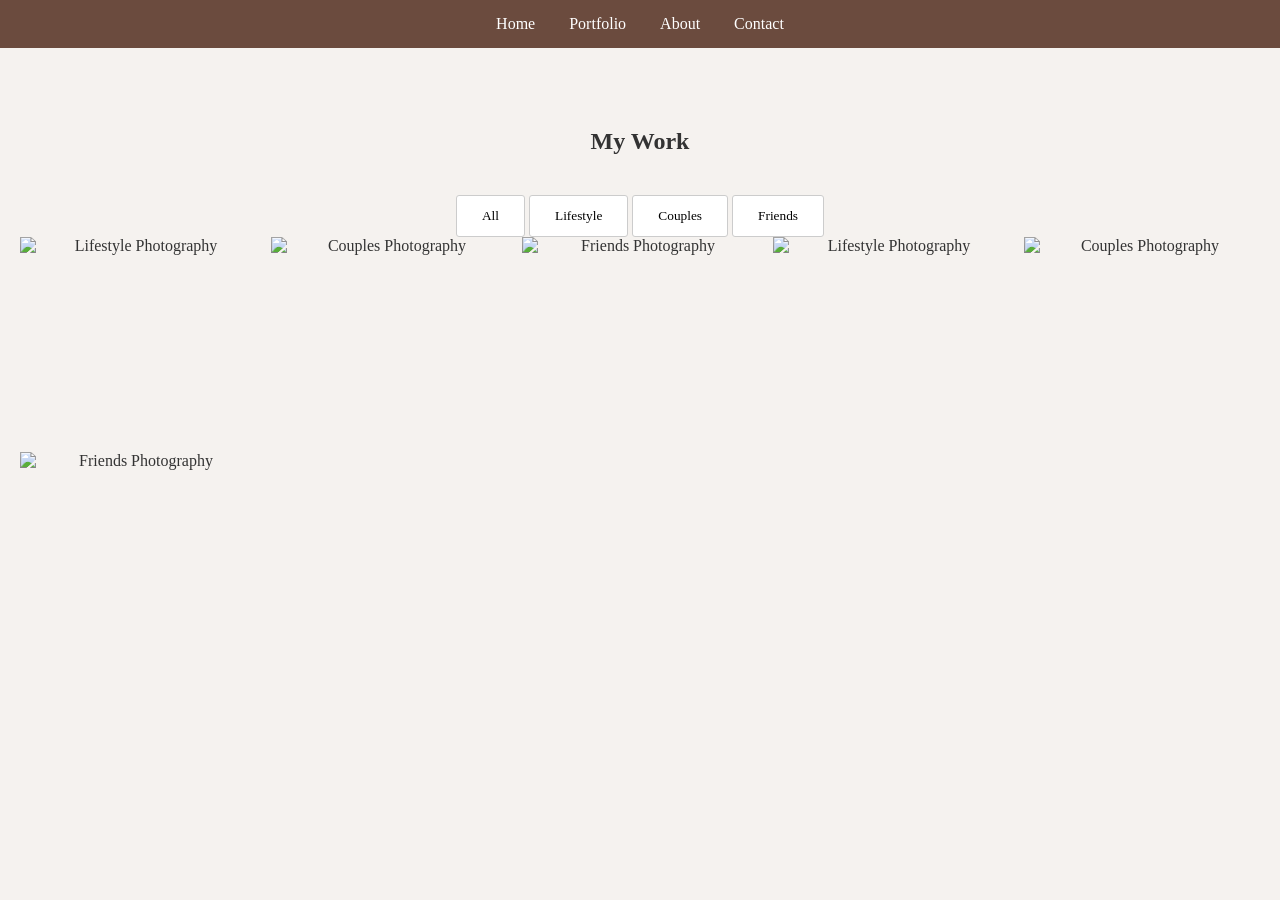
==== portfolio.html @ 0e512f6a "Add files via upload" ====
<!DOCTYPE html>
<html>
<head>
    <meta name="viewport" content="width=device-width, initial-scale=1.0">
    <title>Portfolio</title>
    <link rel="stylesheet" href="style.css">
</head>
<body>

<nav>
    <a href="index.html">Home</a>
    <a href="portfolio.html">Portfolio</a>
    <a href="about.html">About</a>
    <a href="contact.html">Contact</a>
</nav>

<section class="section">
    <h2>My Work</h2>
 <!-- Filter Buttons at the top -->
    <div class="filters">
        <button class="btn active" onclick="filterSelection('all')">All</button>
        <button class="btn" onclick="filterSelection('lifestyle')">Lifestyle</button>
        <button class="btn" onclick="filterSelection('couples')">Couples</button>
        <button class="btn" onclick="filterSelection('friends')">Friends</button>
    </div>

    <div class="gallery">
        <img src="images/pic 2.jpeg" class="gallery-item lifestyle" alt="Lifestyle Photography" onclick="openModal(this.src)">
        <img src="images/pic 11.jpeg" class="gallery-item couples" alt="Couples Photography" onclick="openModal(this.src)">
        <img src="images/pic 3.jpeg" class="gallery-item friends" alt="Friends Photography" onclick="openModal(this.src)">
        <img src="images/pic 7.jpeg" class="gallery-item lifestyle" alt="Lifestyle Photography" onclick="openModal(this.src)">
        <img src="images/pic 5.jpeg" class="gallery-item couples" alt="Couples Photography" onclick="openModal(this.src)">
        <img src="images/pic 6.jpeg" class="gallery-item friends" alt="Friends Photography" onclick="openModal(this.src)">
</div>  
</section>
    <script src="script.js"></script>

</body>
</html>
---- style.css ----
body {
    margin: 0;
    font-family: 'Georgia', serif;
    background-color: #f5f2ef;
    color: #333;
}

header {
    background: url(hero.jpg) center/cover no-repeat;
    height: 90vh;
    color: brown;
    text-align: center;
    display: flex;
    flex-direction: column;
    justify-content: center;
    align-items: center; 
}

header h1 {
    font-size: 50px;
    letter-spacing: 2px;
}

header p {
    font-size: 20px;
}

.btn {
    margin-top: 20px;
    padding: 12px 25px;
    background: white;
    color: black;
    text-decoration: none;
    border-radius: 3px;
    border: 1px solid #ccc;
    cursor: pointer;
    font-family: 'Georgia', serif;
    display: inline-block; 
    transition: background 0.3s;
}

nav {
    background: #6b4b3e;
    padding: 15px;
    text-align: center;
}

nav a {
    color: white;
    margin: 0 15px;
    text-decoration: none;
}

.section {
    padding: 60px 20px;
    text-align: center;
}

.cards {
    display: flex;
    justify-content: center;
    gap: 20px;
    flex-wrap: wrap;
}

.card {
    background: white;
    padding: 20px;
    width: 250px;
    box-shadow: 0 4px 10px rgba(0,0,0,0.1);
}

.gallery {
    display: grid;
    grid-template-columns: repeat(auto-fit, minmax(200px, 1fr));
    gap: 15px;
}

.gallery img {
    width: 100%;
    height: 200px;
    object-fit: cover;
}

.footer {
    background: #6b4b3e;
    color: white;
    padding: 40px;
    text-align: center;
    margin-top: 60px;
}
@media (max-width: 768px) {
    header {
        height: 70vh; 
    }

    header h1 {
        font-size: 32px; 
    }

    header p {
        font-size: 16px;
        padding: 0 15px;
    }

    .section {
        padding: 40px 15px; 
    }

    nav a {
        margin: 0 8px; 
        font-size: 14px;
    }
}
@media (max-width: 480px) {
    nav {
        display: flex;
        flex-direction: column; 
        gap: 10px;
    }

    .buttons {
        flex-direction: column; 
        align-items: center;
    }

    .btn {
        width: 80%; 
        text-align: center;
    }
    
    form {
        width: 90%; 
        padding: 15px;
    }
}
.modal {
    display: none; 
    position: fixed;
    z-index: 1000;
    left: 0;
    top: 0;
    width: 100%;
    height: 100%;
    background-color: rgba(0, 0, 0, 0.9); 
    justify-content: center;
    align-items: center;
}

.modal-content {
    max-width: 85%;
    max-height: 85vh;
    object-fit: contain;
    border-radius: 4px;
    box-shadow: 0 4px 20px rgba(0,0,0,0.5);
}

.close-modal {
    position: absolute;
    top: 20px;
    right: 35px;
    color: #fff;
    font-size: 40px;
    font-weight: bold;
    cursor: pointer;
    transition: 0.3s;
}

.close-modal:hover {
    color: #bbb;
}
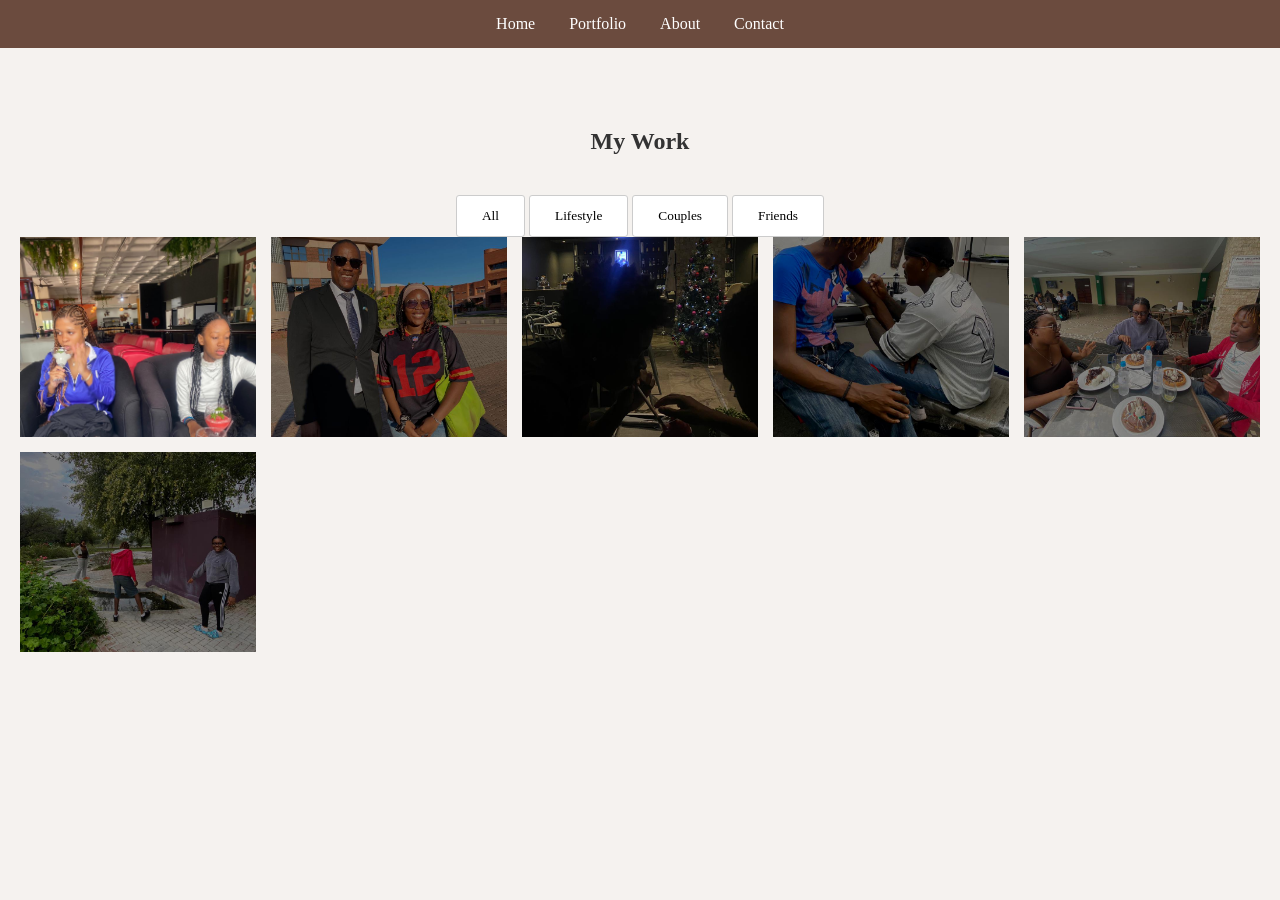
==== commit ac768dd6: "Add files via upload" ====
--- a/portfolio.html
+++ b/portfolio.html
@@ -25,12 +25,12 @@
     </div>
 
     <div class="gallery">
-        <img src="images/pic 2.jpeg" class="gallery-item lifestyle" alt="Lifestyle Photography" onclick="openModal(this.src)">
-        <img src="images/pic 11.jpeg" class="gallery-item couples" alt="Couples Photography" onclick="openModal(this.src)">
-        <img src="images/pic 3.jpeg" class="gallery-item friends" alt="Friends Photography" onclick="openModal(this.src)">
-        <img src="images/pic 7.jpeg" class="gallery-item lifestyle" alt="Lifestyle Photography" onclick="openModal(this.src)">
-        <img src="images/pic 5.jpeg" class="gallery-item couples" alt="Couples Photography" onclick="openModal(this.src)">
-        <img src="images/pic 6.jpeg" class="gallery-item friends" alt="Friends Photography" onclick="openModal(this.src)">
+        <img src="pic 2.jpeg" class="gallery-item lifestyle" alt="Lifestyle Photography" onclick="openModal(this.src)">
+        <img src="pic 11.jpeg" class="gallery-item couples" alt="Couples Photography" onclick="openModal(this.src)">
+        <img src="pic 3.jpeg" class="gallery-item friends" alt="Friends Photography" onclick="openModal(this.src)">
+        <img src="pic 7.jpeg" class="gallery-item lifestyle" alt="Lifestyle Photography" onclick="openModal(this.src)">
+        <img src="pic 5.jpeg" class="gallery-item couples" alt="Couples Photography" onclick="openModal(this.src)">
+        <img src="pic 6.jpeg" class="gallery-item friends" alt="Friends Photography" onclick="openModal(this.src)">
 </div>  
 </section>
     <script src="script.js"></script>
